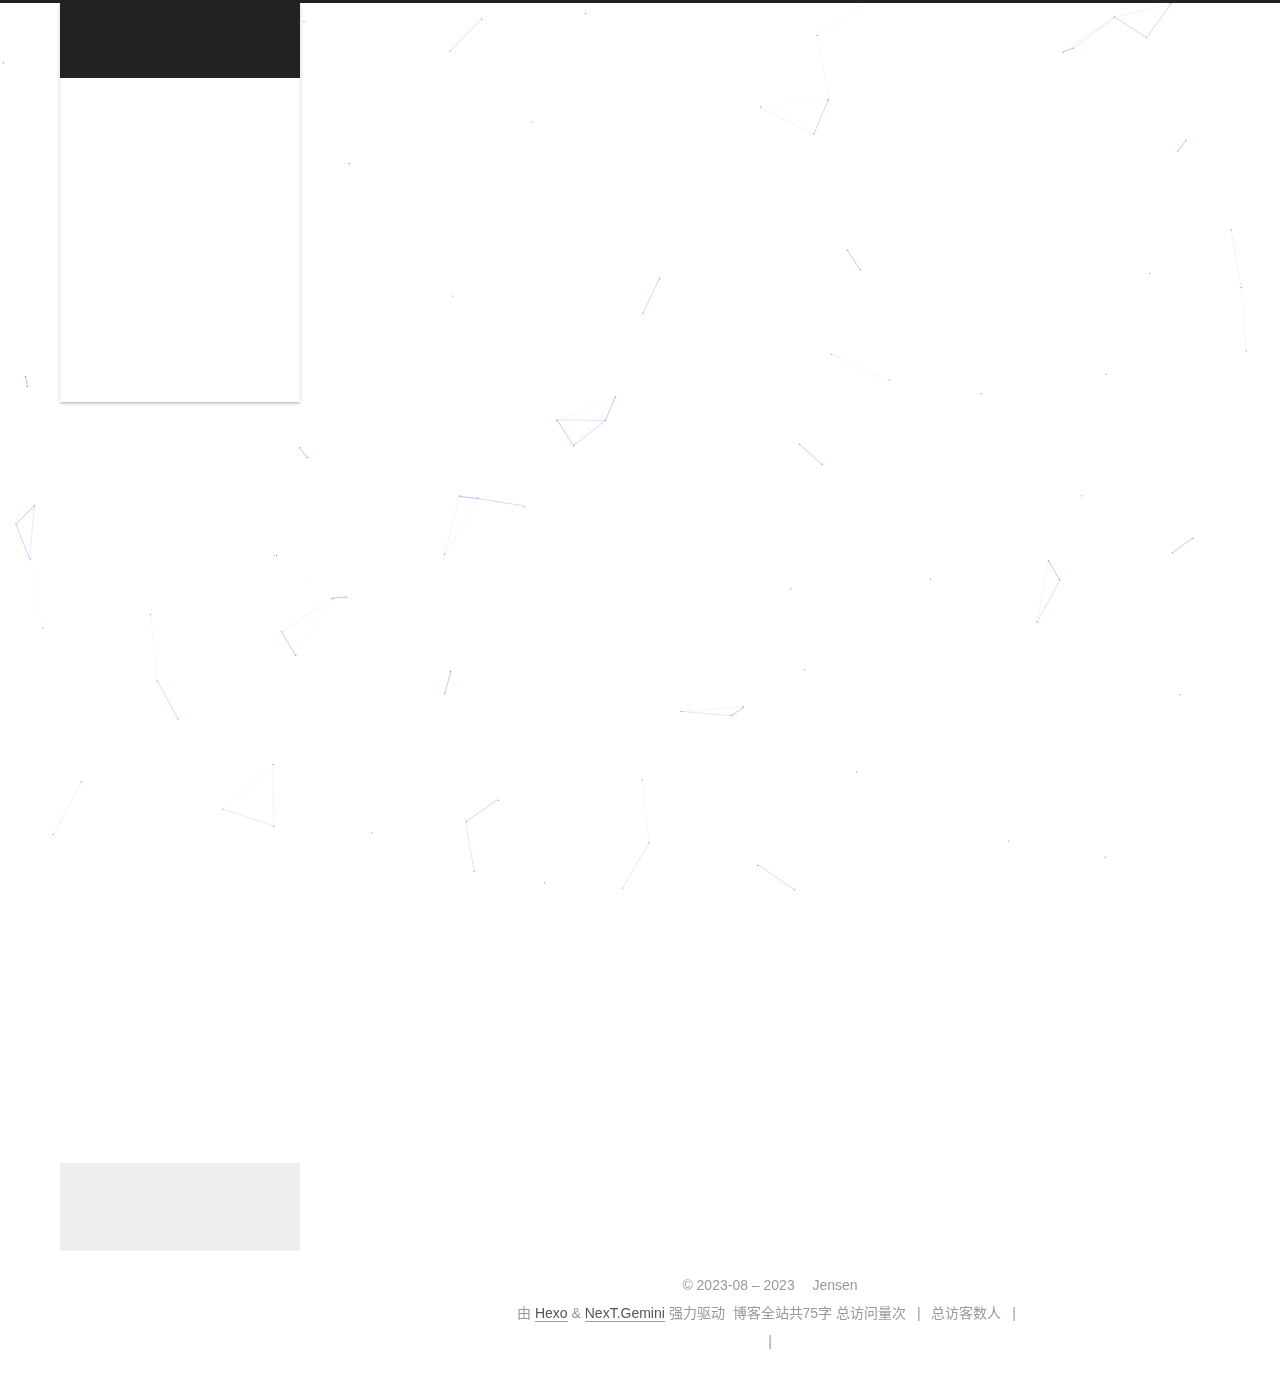
==== about/index.html @ 9475790e "Site updated: 2023-08-15 22:58:07" ====
<!DOCTYPE html>
<html lang="zh-CN">
<head>
  <meta charset="UTF-8">
<meta name="viewport" content="width=device-width, initial-scale=1, maximum-scale=2">
<meta name="theme-color" content="#222">
<meta name="generator" content="Hexo 6.3.0">
  <link rel="apple-touch-icon" sizes="180x180" href="/images/apple-touch-icon-next.png">
  <link rel="icon" type="image/png" sizes="32x32" href="/images/favicon-32x32-next.png">
  <link rel="icon" type="image/png" sizes="16x16" href="/images/favicon-16x16-next.png">
  <link rel="mask-icon" href="/images/logo.svg" color="#222">

<link rel="stylesheet" href="/css/main.css">


<link rel="stylesheet" href="/lib/font-awesome/css/all.min.css">
  <link rel="stylesheet" href="/lib/pace/pace-theme-minimal.min.css">
  <script src="/lib/pace/pace.min.js"></script>

<script id="hexo-configurations">
    var NexT = window.NexT || {};
    var CONFIG = {"hostname":"example.com","root":"/","scheme":"Gemini","version":"7.8.0","exturl":false,"sidebar":{"position":"left","display":"post","padding":18,"offset":12,"onmobile":false},"copycode":{"enable":false,"show_result":false,"style":null},"back2top":{"enable":true,"sidebar":false,"scrollpercent":false},"bookmark":{"enable":false,"color":"#222","save":"auto"},"fancybox":false,"mediumzoom":false,"lazyload":false,"pangu":false,"comments":{"style":"tabs","active":null,"storage":true,"lazyload":false,"nav":null},"algolia":{"hits":{"per_page":10},"labels":{"input_placeholder":"Search for Posts","hits_empty":"We didn't find any results for the search: ${query}","hits_stats":"${hits} results found in ${time} ms"}},"localsearch":{"enable":false,"trigger":"auto","top_n_per_article":1,"unescape":false,"preload":false},"motion":{"enable":true,"async":false,"transition":{"post_block":"fadeIn","post_header":"slideDownIn","post_body":"slideDownIn","coll_header":"slideLeftIn","sidebar":"slideUpIn"}}};
  </script>

  <meta name="description" content="Hello World">
<meta property="og:type" content="website">
<meta property="og:title" content="about">
<meta property="og:url" content="http://example.com/about/index.html">
<meta property="og:site_name" content="Jensen&#39;s Blog">
<meta property="og:description" content="Hello World">
<meta property="og:locale" content="zh_CN">
<meta property="article:published_time" content="2023-08-14T16:18:47.000Z">
<meta property="article:modified_time" content="2023-08-14T16:18:47.897Z">
<meta property="article:author" content="Jensen">
<meta name="twitter:card" content="summary">

<link rel="canonical" href="http://example.com/about/">


<script id="page-configurations">
  // https://hexo.io/docs/variables.html
  CONFIG.page = {
    sidebar: "",
    isHome : false,
    isPost : false,
    lang   : 'zh-CN'
  };
</script>

  <title>about | Jensen's Blog
</title>
  






  <noscript>
  <style>
  .use-motion .brand,
  .use-motion .menu-item,
  .sidebar-inner,
  .use-motion .post-block,
  .use-motion .pagination,
  .use-motion .comments,
  .use-motion .post-header,
  .use-motion .post-body,
  .use-motion .collection-header { opacity: initial; }

  .use-motion .site-title,
  .use-motion .site-subtitle {
    opacity: initial;
    top: initial;
  }

  .use-motion .logo-line-before i { left: initial; }
  .use-motion .logo-line-after i { right: initial; }
  </style>
</noscript>

</head>

<body itemscope itemtype="http://schema.org/WebPage">
  <div class="container use-motion">
    <div class="headband"></div>

    <header class="header" itemscope itemtype="http://schema.org/WPHeader">
      <div class="header-inner"><div class="site-brand-container">
  <div class="site-nav-toggle">
    <div class="toggle" aria-label="切换导航栏">
      <span class="toggle-line toggle-line-first"></span>
      <span class="toggle-line toggle-line-middle"></span>
      <span class="toggle-line toggle-line-last"></span>
    </div>
  </div>

  <div class="site-meta">

    <a href="/" class="brand" rel="start">
      <span class="logo-line-before"><i></i></span>
      <h1 class="site-title">Jensen's Blog</h1>
      <span class="logo-line-after"><i></i></span>
    </a>
  </div>

  <div class="site-nav-right">
    <div class="toggle popup-trigger">
    </div>
  </div>
</div>




<nav class="site-nav">
  <ul id="menu" class="main-menu menu">
        <li class="menu-item menu-item-home">

    <a href="/" rel="section"><i class="fa fa-home fa-fw"></i>首页</a>

  </li>
        <li class="menu-item menu-item-about">

    <a href="/about/" rel="section"><i class="fa fa-user fa-fw"></i>关于</a>

  </li>
        <li class="menu-item menu-item-tags">

    <a href="/tags/" rel="section"><i class="fa fa-tags fa-fw"></i>标签</a>

  </li>
        <li class="menu-item menu-item-categories">

    <a href="/categories/" rel="section"><i class="fa fa-th fa-fw"></i>分类</a>

  </li>
        <li class="menu-item menu-item-archives">

    <a href="/archives/" rel="section"><i class="fa fa-archive fa-fw"></i>归档</a>

  </li>
        <li class="menu-item menu-item-schedule">

    <a href="/schedule/" rel="section"><i class="fa fa-calendar fa-fw"></i>日程表</a>

  </li>
        <li class="menu-item menu-item-sitemap">

    <a href="/sitemap.xml" rel="section"><i class="fa fa-sitemap fa-fw"></i>站点地图</a>

  </li>
        <li class="menu-item menu-item-commonweal">

    <a href="/404/" rel="section"><i class="fa fa-heartbeat fa-fw"></i>公益 404</a>

  </li>
  </ul>
</nav>




</div>
    </header>

    
  <div class="back-to-top">
    <i class="fa fa-arrow-up"></i>
    <span>0%</span>
  </div>


    <main class="main">
      <div class="main-inner">
        <div class="content-wrap">
          
  
  

          <div class="content page posts-expand">
            

    
    
    
    <div class="post-block" lang="zh-CN">
      <header class="post-header">

<h1 class="post-title" itemprop="name headline">about
</h1>

<div class="post-meta">
  

</div>

</header>

      
      
      
      <div class="post-body">
          
      </div>
      
      
      
    </div>
    

    
    
    


          </div>
          

<script>
  window.addEventListener('tabs:register', () => {
    let { activeClass } = CONFIG.comments;
    if (CONFIG.comments.storage) {
      activeClass = localStorage.getItem('comments_active') || activeClass;
    }
    if (activeClass) {
      let activeTab = document.querySelector(`a[href="#comment-${activeClass}"]`);
      if (activeTab) {
        activeTab.click();
      }
    }
  });
  if (CONFIG.comments.storage) {
    window.addEventListener('tabs:click', event => {
      if (!event.target.matches('.tabs-comment .tab-content .tab-pane')) return;
      let commentClass = event.target.classList[1];
      localStorage.setItem('comments_active', commentClass);
    });
  }
</script>

        </div>
          
  
  <div class="toggle sidebar-toggle">
    <span class="toggle-line toggle-line-first"></span>
    <span class="toggle-line toggle-line-middle"></span>
    <span class="toggle-line toggle-line-last"></span>
  </div>

  <aside class="sidebar">
    <div class="sidebar-inner">

      <ul class="sidebar-nav motion-element">
        <li class="sidebar-nav-toc">
          文章目录
        </li>
        <li class="sidebar-nav-overview">
          站点概览
        </li>
      </ul>

      <!--noindex-->
      <div class="post-toc-wrap sidebar-panel">
      </div>
      <!--/noindex-->

      <div class="site-overview-wrap sidebar-panel">
        <div class="site-author motion-element" itemprop="author" itemscope itemtype="http://schema.org/Person">
    <img class="site-author-image" itemprop="image" alt="Jensen"
      src="/images/test.jpg">
  <p class="site-author-name" itemprop="name">Jensen</p>
  <div class="site-description" itemprop="description">Hello World</div>
</div>
<div class="site-state-wrap motion-element">
  <nav class="site-state">
      <div class="site-state-item site-state-posts">
          <a href="/archives/">
        
          <span class="site-state-item-count">1</span>
          <span class="site-state-item-name">日志</span>
        </a>
      </div>
  </nav>
</div>
  <div class="links-of-author motion-element">
      <span class="links-of-author-item">
        <a href="https://github.com/jensenicefrost" title="GitHub → https:&#x2F;&#x2F;github.com&#x2F;jensenicefrost" rel="noopener" target="_blank"><i class="fab fa-github fa-fw"></i>GitHub</a>
      </span>
      <span class="links-of-author-item">
        <a href="mailto:jensenu@outlook.com" title="E-Mail → mailto:jensenu@outlook.com" rel="noopener" target="_blank"><i class="fa fa-envelope fa-fw"></i>E-Mail</a>
      </span>
  </div>


  <div class="links-of-blogroll motion-element">
    <div class="links-of-blogroll-title"><i class="fa fa-link fa-fw"></i>
      bing
    </div>
    <ul class="links-of-blogroll-list">
        <li class="links-of-blogroll-item">
          <a href="/b" title="b">0</a>
        </li>
        <li class="links-of-blogroll-item">
          <a href="/i" title="i">1</a>
        </li>
        <li class="links-of-blogroll-item">
          <a href="/n" title="n">2</a>
        </li>
        <li class="links-of-blogroll-item">
          <a href="/g" title="g">3</a>
        </li>
        <li class="links-of-blogroll-item">
          <a href="/;" title=";">4</a>
        </li>
        <li class="links-of-blogroll-item">
          <a href="/%20" title=" ">5</a>
        </li>
        <li class="links-of-blogroll-item">
          <a href="/h" title="h">6</a>
        </li>
        <li class="links-of-blogroll-item">
          <a href="/t" title="t">7</a>
        </li>
        <li class="links-of-blogroll-item">
          <a href="/t" title="t">8</a>
        </li>
        <li class="links-of-blogroll-item">
          <a href="/p" title="p">9</a>
        </li>
        <li class="links-of-blogroll-item">
          <a href="/s" title="s">10</a>
        </li>
        <li class="links-of-blogroll-item">
          <a href="/:" title=":">11</a>
        </li>
        <li class="links-of-blogroll-item">
          <a href="/" title="&#x2F;">12</a>
        </li>
        <li class="links-of-blogroll-item">
          <a href="/" title="&#x2F;">13</a>
        </li>
        <li class="links-of-blogroll-item">
          <a href="/b" title="b">14</a>
        </li>
        <li class="links-of-blogroll-item">
          <a href="/i" title="i">15</a>
        </li>
        <li class="links-of-blogroll-item">
          <a href="/n" title="n">16</a>
        </li>
        <li class="links-of-blogroll-item">
          <a href="/g" title="g">17</a>
        </li>
        <li class="links-of-blogroll-item">
          <a href="/." title=".">18</a>
        </li>
        <li class="links-of-blogroll-item">
          <a href="/c" title="c">19</a>
        </li>
        <li class="links-of-blogroll-item">
          <a href="/o" title="o">20</a>
        </li>
        <li class="links-of-blogroll-item">
          <a href="/m" title="m">21</a>
        </li>
    </ul>
  </div>

      </div>

    </div>
  </aside>
  <div id="sidebar-dimmer"></div>


      </div>
    </main>

    <footer class="footer">
      <div class="footer-inner">
        

        

<div class="copyright">
  
  &copy; 2023-08 – 
  <span itemprop="copyrightYear">2023</span>
  <span class="with-love">
    <i class="fa fa-heart"></i>
  </span>
  <span class="author" itemprop="copyrightHolder">Jensen</span>
</div>
  <div class="powered-by">由 <a href="https://hexo.io/" class="theme-link" rel="noopener" target="_blank">Hexo</a> & <a href="https://theme-next.org/" class="theme-link" rel="noopener" target="_blank">NexT.Gemini</a> 强力驱动
  </div>
<div class="theme-info">
  <div class="powered-by"></div>
  <span class="post-count">博客全站共75字</span>
</div>


    <script async src="//dn-lbstatics.qbox.me/busuanzi/2.3/busuanzi.pure.mini.js"></script>

    <span id="busuanzi_container_site_pv">总访问量<span id="busuanzi_value_site_pv"></span>次</span>
    <span class="post-meta-divider">|</span>
    <span id="busuanzi_container_site_uv">总访客数<span id="busuanzi_value_site_uv"></span>人</span>
    <span class="post-meta-divider">|</span>
<!-- 不蒜子计数初始值纠正 -->
<script>
$(document).ready(function() {

    var int = setInterval(fixCount, 50);  // 50ms周期检测函数
    var countOffset = 20000;  // 初始化首次数据

    function fixCount() {            
       if (document.getElementById("busuanzi_container_site_pv").style.display != "none")
        {
            $("#busuanzi_value_site_pv").html(parseInt($("#busuanzi_value_site_pv").html()) + countOffset); 
            clearInterval(int);
        }                  
        if ($("#busuanzi_container_site_pv").css("display") != "none")
        {
            $("#busuanzi_value_site_uv").html(parseInt($("#busuanzi_value_site_uv").html()) + countOffset); // 加上初始数据 
            clearInterval(int); // 停止检测
        }  
    }
       	
});
</script> 

        
<div class="busuanzi-count">
  <script async src="https://busuanzi.ibruce.info/busuanzi/2.3/busuanzi.pure.mini.js"></script>
    <span class="post-meta-item" id="busuanzi_container_site_uv" style="display: none;">
      <span class="post-meta-item-icon">
        <i class="fa fa-user"></i>
      </span>
      <span class="site-uv" title="总访客量">
        <span id="busuanzi_value_site_uv"></span>
      </span>
    </span>
    <span class="post-meta-divider">|</span>
    <span class="post-meta-item" id="busuanzi_container_site_pv" style="display: none;">
      <span class="post-meta-item-icon">
        <i class="fa fa-eye"></i>
      </span>
      <span class="site-pv" title="总访问量">
        <span id="busuanzi_value_site_pv"></span>
      </span>
    </span>
</div>








      </div>
    </footer>
  </div>

  
  
  <script color='0,0,255' opacity='0.5' zIndex='-1' count='99' src="/lib/canvas-nest/canvas-nest.min.js"></script>
  <script src="/lib/anime.min.js"></script>
  <script src="/lib/velocity/velocity.min.js"></script>
  <script src="/lib/velocity/velocity.ui.min.js"></script>

<script src="/js/utils.js"></script>

<script src="/js/motion.js"></script>


<script src="/js/schemes/pisces.js"></script>


<script src="/js/next-boot.js"></script>




  















  

  

</body>
</html>
---- css/main.css ----
:root {
  --body-bg-color: #eee;
  --content-bg-color: #fff;
  --card-bg-color: #f5f5f5;
  --text-color: #555;
  --blockquote-color: #666;
  --link-color: #555;
  --link-hover-color: #222;
  --brand-color: #fff;
  --brand-hover-color: #fff;
  --table-row-odd-bg-color: #f9f9f9;
  --table-row-hover-bg-color: #f5f5f5;
  --menu-item-bg-color: #f5f5f5;
  --btn-default-bg: #fff;
  --btn-default-color: #555;
  --btn-default-border-color: #555;
  --btn-default-hover-bg: #222;
  --btn-default-hover-color: #fff;
  --btn-default-hover-border-color: #222;
}
html {
  line-height: 1.15; /* 1 */
  -webkit-text-size-adjust: 100%; /* 2 */
}
body {
  margin: 0;
}
main {
  display: block;
}
h1 {
  font-size: 2em;
  margin: 0.67em 0;
}
hr {
  box-sizing: content-box; /* 1 */
  height: 0; /* 1 */
  overflow: visible; /* 2 */
}
pre {
  font-family: monospace, monospace; /* 1 */
  font-size: 1em; /* 2 */
}
a {
  background: transparent;
}
abbr[title] {
  border-bottom: none; /* 1 */
  text-decoration: underline; /* 2 */
  text-decoration: underline dotted; /* 2 */
}
b,
strong {
  font-weight: bolder;
}
code,
kbd,
samp {
  font-family: monospace, monospace; /* 1 */
  font-size: 1em; /* 2 */
}
small {
  font-size: 80%;
}
sub,
sup {
  font-size: 75%;
  line-height: 0;
  position: relative;
  vertical-align: baseline;
}
sub {
  bottom: -0.25em;
}
sup {
  top: -0.5em;
}
img {
  border-style: none;
}
button,
input,
optgroup,
select,
textarea {
  font-family: inherit; /* 1 */
  font-size: 100%; /* 1 */
  line-height: 1.15; /* 1 */
  margin: 0; /* 2 */
}
button,
input {
/* 1 */
  overflow: visible;
}
button,
select {
/* 1 */
  text-transform: none;
}
button,
[type='button'],
[type='reset'],
[type='submit'] {
  -webkit-appearance: button;
}
button::-moz-focus-inner,
[type='button']::-moz-focus-inner,
[type='reset']::-moz-focus-inner,
[type='submit']::-moz-focus-inner {
  border-style: none;
  padding: 0;
}
button:-moz-focusring,
[type='button']:-moz-focusring,
[type='reset']:-moz-focusring,
[type='submit']:-moz-focusring {
  outline: 1px dotted ButtonText;
}
fieldset {
  padding: 0.35em 0.75em 0.625em;
}
legend {
  box-sizing: border-box; /* 1 */
  color: inherit; /* 2 */
  display: table; /* 1 */
  max-width: 100%; /* 1 */
  padding: 0; /* 3 */
  white-space: normal; /* 1 */
}
progress {
  vertical-align: baseline;
}
textarea {
  overflow: auto;
}
[type='checkbox'],
[type='radio'] {
  box-sizing: border-box; /* 1 */
  padding: 0; /* 2 */
}
[type='number']::-webkit-inner-spin-button,
[type='number']::-webkit-outer-spin-button {
  height: auto;
}
[type='search'] {
  outline-offset: -2px; /* 2 */
  -webkit-appearance: textfield; /* 1 */
}
[type='search']::-webkit-search-decoration {
  -webkit-appearance: none;
}
::-webkit-file-upload-button {
  font: inherit; /* 2 */
  -webkit-appearance: button; /* 1 */
}
details {
  display: block;
}
summary {
  display: list-item;
}
template {
  display: none;
}
[hidden] {
  display: none;
}
::selection {
  background: #262a30;
  color: #eee;
}
html,
body {
  height: 100%;
}
body {
  background: var(--body-bg-color);
  color: var(--text-color);
  font-family: 'Lato', "PingFang SC", "Microsoft YaHei", sans-serif;
  font-size: 1em;
  line-height: 2;
}
@media (max-width: 991px) {
  body {
    padding-left: 0 !important;
    padding-right: 0 !important;
  }
}
h1,
h2,
h3,
h4,
h5,
h6 {
  font-family: 'Lato', "PingFang SC", "Microsoft YaHei", sans-serif;
  font-weight: bold;
  line-height: 1.5;
  margin: 20px 0 15px;
}
h1 {
  font-size: 1.5em;
}
h2 {
  font-size: 1.375em;
}
h3 {
  font-size: 1.25em;
}
h4 {
  font-size: 1.125em;
}
h5 {
  font-size: 1em;
}
h6 {
  font-size: 0.875em;
}
p {
  margin: 0 0 20px 0;
}
a,
span.exturl {
  border-bottom: 1px solid #999;
  color: var(--link-color);
  outline: 0;
  text-decoration: none;
  overflow-wrap: break-word;
  word-wrap: break-word;
  cursor: pointer;
}
a:hover,
span.exturl:hover {
  border-bottom-color: var(--link-hover-color);
  color: var(--link-hover-color);
}
iframe,
img,
video {
  display: block;
  margin-left: auto;
  margin-right: auto;
  max-width: 100%;
}
hr {
  background-image: repeating-linear-gradient(-45deg, #ddd, #ddd 4px, transparent 4px, transparent 8px);
  border: 0;
  height: 3px;
  margin: 40px 0;
}
blockquote {
  border-left: 4px solid #ddd;
  color: var(--blockquote-color);
  margin: 0;
  padding: 0 15px;
}
blockquote cite::before {
  content: '-';
  padding: 0 5px;
}
dt {
  font-weight: bold;
}
dd {
  margin: 0;
  padding: 0;
}
kbd {
  background-color: #f5f5f5;
  background-image: linear-gradient(#eee, #fff, #eee);
  border: 1px solid #ccc;
  border-radius: 0.2em;
  box-shadow: 0.1em 0.1em 0.2em rgba(0,0,0,0.1);
  color: #555;
  font-family: inherit;
  padding: 0.1em 0.3em;
  white-space: nowrap;
}
.table-container {
  overflow: auto;
}
table {
  border-collapse: collapse;
  border-spacing: 0;
  font-size: 0.875em;
  margin: 0 0 20px 0;
  width: 100%;
}
tbody tr:nth-of-type(odd) {
  background: var(--table-row-odd-bg-color);
}
tbody tr:hover {
  background: var(--table-row-hover-bg-color);
}
caption,
th,
td {
  font-weight: normal;
  padding: 8px;
  vertical-align: middle;
}
th,
td {
  border: 1px solid #ddd;
  border-bottom: 3px solid #ddd;
}
th {
  font-weight: 700;
  padding-bottom: 10px;
}
td {
  border-bottom-width: 1px;
}
.btn {
  background: var(--btn-default-bg);
  border: 2px solid var(--btn-default-border-color);
  border-radius: 2px;
  color: var(--btn-default-color);
  display: inline-block;
  font-size: 0.875em;
  line-height: 2;
  padding: 0 20px;
  text-decoration: none;
  transition-property: background-color;
  transition-delay: 0s;
  transition-duration: 0.2s;
  transition-timing-function: ease-in-out;
}
.btn:hover {
  background: var(--btn-default-hover-bg);
  border-color: var(--btn-default-hover-border-color);
  color: var(--btn-default-hover-color);
}
.btn + .btn {
  margin: 0 0 8px 8px;
}
.btn .fa-fw {
  text-align: left;
  width: 1.285714285714286em;
}
.toggle {
  line-height: 0;
}
.toggle .toggle-line {
  background: #fff;
  display: inline-block;
  height: 2px;
  left: 0;
  position: relative;
  top: 0;
  transition: all 0.4s;
  vertical-align: top;
  width: 100%;
}
.toggle .toggle-line:not(:first-child) {
  margin-top: 3px;
}
.toggle.toggle-arrow .toggle-line-first {
  left: 50%;
  top: 2px;
  transform: rotate(45deg);
  width: 50%;
}
.toggle.toggle-arrow .toggle-line-middle {
  left: 2px;
  width: 90%;
}
.toggle.toggle-arrow .toggle-line-last {
  left: 50%;
  top: -2px;
  transform: rotate(-45deg);
  width: 50%;
}
.toggle.toggle-close .toggle-line-first {
  transform: rotate(-45deg);
  top: 5px;
}
.toggle.toggle-close .toggle-line-middle {
  opacity: 0;
}
.toggle.toggle-close .toggle-line-last {
  transform: rotate(45deg);
  top: -5px;
}
.highlight,
pre {
  background: #f7f7f7;
  color: #4d4d4c;
  line-height: 1.6;
  margin: 0 auto 20px;
}
pre,
code {
  font-family: consolas, Menlo, monospace, "PingFang SC", "Microsoft YaHei";
}
code {
  background: #eee;
  border-radius: 3px;
  color: #555;
  padding: 2px 4px;
  overflow-wrap: break-word;
  word-wrap: break-word;
}
.highlight *::selection {
  background: #d6d6d6;
}
.highlight pre {
  border: 0;
  margin: 0;
  padding: 10px 0;
}
.highlight table {
  border: 0;
  margin: 0;
  width: auto;
}
.highlight td {
  border: 0;
  padding: 0;
}
.highlight figcaption {
  background: #eff2f3;
  color: #4d4d4c;
  display: flex;
  font-size: 0.875em;
  justify-content: space-between;
  line-height: 1.2;
  padding: 0.5em;
}
.highlight figcaption a {
  color: #4d4d4c;
}
.highlight figcaption a:hover {
  border-bottom-color: #4d4d4c;
}
.highlight .gutter {
  -moz-user-select: none;
  -ms-user-select: none;
  -webkit-user-select: none;
  user-select: none;
}
.highlight .gutter pre {
  background: #eff2f3;
  color: #869194;
  padding-left: 10px;
  padding-right: 10px;
  text-align: right;
}
.highlight .code pre {
  background: #f7f7f7;
  padding-left: 10px;
  width: 100%;
}
.gist table {
  width: auto;
}
.gist table td {
  border: 0;
}
pre {
  overflow: auto;
  padding: 10px;
}
pre code {
  background: none;
  color: #4d4d4c;
  font-size: 0.875em;
  padding: 0;
  text-shadow: none;
}
pre .deletion {
  background: #fdd;
}
pre .addition {
  background: #dfd;
}
pre .meta {
  color: #eab700;
  -moz-user-select: none;
  -ms-user-select: none;
  -webkit-user-select: none;
  user-select: none;
}
pre .comment {
  color: #8e908c;
}
pre .variable,
pre .attribute,
pre .tag,
pre .name,
pre .regexp,
pre .ruby .constant,
pre .xml .tag .title,
pre .xml .pi,
pre .xml .doctype,
pre .html .doctype,
pre .css .id,
pre .css .class,
pre .css .pseudo {
  color: #c82829;
}
pre .number,
pre .preprocessor,
pre .built_in,
pre .builtin-name,
pre .literal,
pre .params,
pre .constant,
pre .command {
  color: #f5871f;
}
pre .ruby .class .title,
pre .css .rules .attribute,
pre .string,
pre .symbol,
pre .value,
pre .inheritance,
pre .header,
pre .ruby .symbol,
pre .xml .cdata,
pre .special,
pre .formula {
  color: #718c00;
}
pre .title,
pre .css .hexcolor {
  color: #3e999f;
}
pre .function,
pre .python .decorator,
pre .python .title,
pre .ruby .function .title,
pre .ruby .title .keyword,
pre .perl .sub,
pre .javascript .title,
pre .coffeescript .title {
  color: #4271ae;
}
pre .keyword,
pre .javascript .function {
  color: #8959a8;
}
.blockquote-center {
  border-left: none;
  margin: 40px 0;
  padding: 0;
  position: relative;
  text-align: center;
}
.blockquote-center .fa {
  display: block;
  opacity: 0.6;
  position: absolute;
  width: 100%;
}
.blockquote-center .fa-quote-left {
  border-top: 1px solid #ccc;
  text-align: left;
  top: -20px;
}
.blockquote-center .fa-quote-right {
  border-bottom: 1px solid #ccc;
  text-align: right;
  bottom: -20px;
}
.blockquote-center p,
.blockquote-center div {
  text-align: center;
}
.post-body .group-picture img {
  margin: 0 auto;
  padding: 0 3px;
}
.group-picture-row {
  margin-bottom: 6px;
  overflow: hidden;
}
.group-picture-column {
  float: left;
  margin-bottom: 10px;
}
.post-body .label {
  color: #555;
  display: inline;
  padding: 0 2px;
}
.post-body .label.default {
  background: #f0f0f0;
}
.post-body .label.primary {
  background: #efe6f7;
}
.post-body .label.info {
  background: #e5f2f8;
}
.post-body .label.success {
  background: #e7f4e9;
}
.post-body .label.warning {
  background: #fcf6e1;
}
.post-body .label.danger {
  background: #fae8eb;
}
.post-body .tabs {
  margin-bottom: 20px;
}
.post-body .tabs,
.tabs-comment {
  display: block;
  padding-top: 10px;
  position: relative;
}
.post-body .tabs ul.nav-tabs,
.tabs-comment ul.nav-tabs {
  display: flex;
  flex-wrap: wrap;
  margin: 0;
  margin-bottom: -1px;
  padding: 0;
}
@media (max-width: 413px) {
  .post-body .tabs ul.nav-tabs,
  .tabs-comment ul.nav-tabs {
    display: block;
    margin-bottom: 5px;
  }
}
.post-body .tabs ul.nav-tabs li.tab,
.tabs-comment ul.nav-tabs li.tab {
  border-bottom: 1px solid #ddd;
  border-left: 1px solid transparent;
  border-right: 1px solid transparent;
  border-top: 3px solid transparent;
  flex-grow: 1;
  list-style-type: none;
  border-radius: 0 0 0 0;
}
@media (max-width: 413px) {
  .post-body .tabs ul.nav-tabs li.tab,
  .tabs-comment ul.nav-tabs li.tab {
    border-bottom: 1px solid transparent;
    border-left: 3px solid transparent;
    border-right: 1px solid transparent;
    border-top: 1px solid transparent;
  }
}
@media (max-width: 413px) {
  .post-body .tabs ul.nav-tabs li.tab,
  .tabs-comment ul.nav-tabs li.tab {
    border-radius: 0;
  }
}
.post-body .tabs ul.nav-tabs li.tab a,
.tabs-comment ul.nav-tabs li.tab a {
  border-bottom: initial;
  display: block;
  line-height: 1.8;
  outline: 0;
  padding: 0.25em 0.75em;
  text-align: center;
  transition-delay: 0s;
  transition-duration: 0.2s;
  transition-timing-function: ease-out;
}
.post-body .tabs ul.nav-tabs li.tab a i,
.tabs-comment ul.nav-tabs li.tab a i {
  width: 1.285714285714286em;
}
.post-body .tabs ul.nav-tabs li.tab.active,
.tabs-comment ul.nav-tabs li.tab.active {
  border-bottom: 1px solid transparent;
  border-left: 1px solid #ddd;
  border-right: 1px solid #ddd;
  border-top: 3px solid #fc6423;
}
@media (max-width: 413px) {
  .post-body .tabs ul.nav-tabs li.tab.active,
  .tabs-comment ul.nav-tabs li.tab.active {
    border-bottom: 1px solid #ddd;
    border-left: 3px solid #fc6423;
    border-right: 1px solid #ddd;
    border-top: 1px solid #ddd;
  }
}
.post-body .tabs ul.nav-tabs li.tab.active a,
.tabs-comment ul.nav-tabs li.tab.active a {
  color: var(--link-color);
  cursor: default;
}
.post-body .tabs .tab-content .tab-pane,
.tabs-comment .tab-content .tab-pane {
  border: 1px solid #ddd;
  border-top: 0;
  padding: 20px 20px 0 20px;
  border-radius: 0;
}
.post-body .tabs .tab-content .tab-pane:not(.active),
.tabs-comment .tab-content .tab-pane:not(.active) {
  display: none;
}
.post-body .tabs .tab-content .tab-pane.active,
.tabs-comment .tab-content .tab-pane.active {
  display: block;
}
.post-body .tabs .tab-content .tab-pane.active:nth-of-type(1),
.tabs-comment .tab-content .tab-pane.active:nth-of-type(1) {
  border-radius: 0 0 0 0;
}
@media (max-width: 413px) {
  .post-body .tabs .tab-content .tab-pane.active:nth-of-type(1),
  .tabs-comment .tab-content .tab-pane.active:nth-of-type(1) {
    border-radius: 0;
  }
}
.post-body .note {
  border-radius: 3px;
  margin-bottom: 20px;
  padding: 1em;
  position: relative;
  border: 1px solid #eee;
  border-left-width: 5px;
}
.post-body .note h2,
.post-body .note h3,
.post-body .note h4,
.post-body .note h5,
.post-body .note h6 {
  margin-top: 0;
  border-bottom: initial;
  margin-bottom: 0;
  padding-top: 0;
}
.post-body .note p:first-child,
.post-body .note ul:first-child,
.post-body .note ol:first-child,
.post-body .note table:first-child,
.post-body .note pre:first-child,
.post-body .note blockquote:first-child,
.post-body .note img:first-child {
  margin-top: 0;
}
.post-body .note p:last-child,
.post-body .note ul:last-child,
.post-body .note ol:last-child,
.post-body .note table:last-child,
.post-body .note pre:last-child,
.post-body .note blockquote:last-child,
.post-body .note img:last-child {
  margin-bottom: 0;
}
.post-body .note.default {
  border-left-color: #777;
}
.post-body .note.default h2,
.post-body .note.default h3,
.post-body .note.default h4,
.post-body .note.default h5,
.post-body .note.default h6 {
  color: #777;
}
.post-body .note.primary {
  border-left-color: #6f42c1;
}
.post-body .note.primary h2,
.post-body .note.primary h3,
.post-body .note.primary h4,
.post-body .note.primary h5,
.post-body .note.primary h6 {
  color: #6f42c1;
}
.post-body .note.info {
  border-left-color: #428bca;
}
.post-body .note.info h2,
.post-body .note.info h3,
.post-body .note.info h4,
.post-body .note.info h5,
.post-body .note.info h6 {
  color: #428bca;
}
.post-body .note.success {
  border-left-color: #5cb85c;
}
.post-body .note.success h2,
.post-body .note.success h3,
.post-body .note.success h4,
.post-body .note.success h5,
.post-body .note.success h6 {
  color: #5cb85c;
}
.post-body .note.warning {
  border-left-color: #f0ad4e;
}
.post-body .note.warning h2,
.post-body .note.warning h3,
.post-body .note.warning h4,
.post-body .note.warning h5,
.post-body .note.warning h6 {
  color: #f0ad4e;
}
.post-body .note.danger {
  border-left-color: #d9534f;
}
.post-body .note.danger h2,
.post-body .note.danger h3,
.post-body .note.danger h4,
.post-body .note.danger h5,
.post-body .note.danger h6 {
  color: #d9534f;
}
.pagination .prev,
.pagination .next,
.pagination .page-number,
.pagination .space {
  display: inline-block;
  margin: 0 10px;
  padding: 0 11px;
  position: relative;
  top: -1px;
}
@media (max-width: 767px) {
  .pagination .prev,
  .pagination .next,
  .pagination .page-number,
  .pagination .space {
    margin: 0 5px;
  }
}
.pagination {
  border-top: 1px solid #eee;
  margin: 120px 0 0;
  text-align: center;
}
.pagination .prev,
.pagination .next,
.pagination .page-number {
  border-bottom: 0;
  border-top: 1px solid #eee;
  transition-property: border-color;
  transition-delay: 0s;
  transition-duration: 0.2s;
  transition-timing-function: ease-in-out;
}
.pagination .prev:hover,
.pagination .next:hover,
.pagination .page-number:hover {
  border-top-color: #222;
}
.pagination .space {
  margin: 0;
  padding: 0;
}
.pagination .prev {
  margin-left: 0;
}
.pagination .next {
  margin-right: 0;
}
.pagination .page-number.current {
  background: #ccc;
  border-top-color: #ccc;
  color: #fff;
}
@media (max-width: 767px) {
  .pagination {
    border-top: none;
  }
  .pagination .prev,
  .pagination .next,
  .pagination .page-number {
    border-bottom: 1px solid #eee;
    border-top: 0;
    margin-bottom: 10px;
    padding: 0 10px;
  }
  .pagination .prev:hover,
  .pagination .next:hover,
  .pagination .page-number:hover {
    border-bottom-color: #222;
  }
}
.comments {
  margin-top: 60px;
  overflow: hidden;
}
.comment-button-group {
  display: flex;
  flex-wrap: wrap-reverse;
  justify-content: center;
  margin: 1em 0;
}
.comment-button-group .comment-button {
  margin: 0.1em 0.2em;
}
.comment-button-group .comment-button.active {
  background: var(--btn-default-hover-bg);
  border-color: var(--btn-default-hover-border-color);
  color: var(--btn-default-hover-color);
}
.comment-position {
  display: none;
}
.comment-position.active {
  display: block;
}
.tabs-comment {
  background: var(--content-bg-color);
  margin-top: 4em;
  padding-top: 0;
}
.tabs-comment .comments {
  border: 0;
  box-shadow: none;
  margin-top: 0;
  padding-top: 0;
}
.container {
  min-height: 100%;
  position: relative;
}
.main-inner {
  margin: 0 auto;
  width: calc(100% - 20px);
}
@media (min-width: 1200px) {
  .main-inner {
    width: 1160px;
  }
}
@media (min-width: 1600px) {
  .main-inner {
    width: 73%;
  }
}
@media (max-width: 767px) {
  .content-wrap {
    padding: 0 20px;
  }
}
.header {
  background: transparent;
}
.header-inner {
  margin: 0 auto;
  width: calc(100% - 20px);
}
@media (min-width: 1200px) {
  .header-inner {
    width: 1160px;
  }
}
@media (min-width: 1600px) {
  .header-inner {
    width: 73%;
  }
}
.site-brand-container {
  display: flex;
  flex-shrink: 0;
  padding: 0 10px;
}
.headband {
  background: #222;
  height: 3px;
}
.site-meta {
  flex-grow: 1;
  text-align: center;
}
@media (max-width: 767px) {
  .site-meta {
    text-align: center;
  }
}
.brand {
  border-bottom: none;
  color: var(--brand-color);
  display: inline-block;
  line-height: 1.375em;
  padding: 0 40px;
  position: relative;
}
.brand:hover {
  color: var(--brand-hover-color);
}
.site-title {
  font-family: 'Lato', "PingFang SC", "Microsoft YaHei", sans-serif;
  font-size: 1.375em;
  font-weight: normal;
  margin: 0;
}
.site-subtitle {
  color: #ddd;
  font-size: 0.8125em;
  margin: 10px 0;
}
.use-motion .brand {
  opacity: 0;
}
.use-motion .site-title,
.use-motion .site-subtitle,
.use-motion .custom-logo-image {
  opacity: 0;
  position: relative;
  top: -10px;
}
.site-nav-toggle,
.site-nav-right {
  display: none;
}
@media (max-width: 767px) {
  .site-nav-toggle,
  .site-nav-right {
    display: flex;
    flex-direction: column;
    justify-content: center;
  }
}
.site-nav-toggle .toggle,
.site-nav-right .toggle {
  color: var(--text-color);
  padding: 10px;
  width: 22px;
}
.site-nav-toggle .toggle .toggle-line,
.site-nav-right .toggle .toggle-line {
  background: var(--text-color);
  border-radius: 1px;
}
.site-nav {
  display: block;
}
@media (max-width: 767px) {
  .site-nav {
    clear: both;
    display: none;
  }
}
.site-nav.site-nav-on {
  display: block;
}
.menu {
  margin-top: 20px;
  padding-left: 0;
  text-align: center;
}
.menu-item {
  display: inline-block;
  list-style: none;
  margin: 0 10px;
}
@media (max-width: 767px) {
  .menu-item {
    display: block;
    margin-top: 10px;
  }
  .menu-item.menu-item-search {
    display: none;
  }
}
.menu-item a,
.menu-item span.exturl {
  border-bottom: 0;
  display: block;
  font-size: 0.8125em;
  transition-property: border-color;
  transition-delay: 0s;
  transition-duration: 0.2s;
  transition-timing-function: ease-in-out;
}
@media (hover: none) {
  .menu-item a:hover,
  .menu-item span.exturl:hover {
    border-bottom-color: transparent !important;
  }
}
.menu-item .fa,
.menu-item .fab,
.menu-item .far,
.menu-item .fas {
  margin-right: 8px;
}
.menu-item .badge {
  display: inline-block;
  font-weight: bold;
  line-height: 1;
  margin-left: 0.35em;
  margin-top: 0.35em;
  text-align: center;
  white-space: nowrap;
}
@media (max-width: 767px) {
  .menu-item .badge {
    float: right;
    margin-left: 0;
  }
}
.menu-item-active a,
.menu .menu-item a:hover,
.menu .menu-item span.exturl:hover {
  background: var(--menu-item-bg-color);
}
.use-motion .menu-item {
  opacity: 0;
}
.sidebar {
  background: #222;
  bottom: 0;
  box-shadow: inset 0 2px 6px #000;
  position: fixed;
  top: 0;
}
@media (max-width: 991px) {
  .sidebar {
    display: none;
  }
}
.sidebar-inner {
  color: #999;
  padding: 18px 10px;
  text-align: center;
}
.cc-license {
  margin-top: 10px;
  text-align: center;
}
.cc-license .cc-opacity {
  border-bottom: none;
  opacity: 0.7;
}
.cc-license .cc-opacity:hover {
  opacity: 0.9;
}
.cc-license img {
  display: inline-block;
}
.site-author-image {
  border: 1px solid #eee;
  display: block;
  margin: 0 auto;
  max-width: 120px;
  padding: 2px;
  border-radius: 50%;
}
.site-author-name {
  color: var(--text-color);
  font-weight: 600;
  margin: 0;
  text-align: center;
}
.site-description {
  color: #999;
  font-size: 0.8125em;
  margin-top: 0;
  text-align: center;
}
.links-of-author {
  margin-top: 15px;
}
.links-of-author a,
.links-of-author span.exturl {
  border-bottom-color: #555;
  display: inline-block;
  font-size: 0.8125em;
  margin-bottom: 10px;
  margin-right: 10px;
  vertical-align: middle;
}
.links-of-author a::before,
.links-of-author span.exturl::before {
  background: #73ffa3;
  border-radius: 50%;
  content: ' ';
  display: inline-block;
  height: 4px;
  margin-right: 3px;
  vertical-align: middle;
  width: 4px;
}
.sidebar-button {
  margin-top: 15px;
}
.sidebar-button a {
  border: 1px solid #fc6423;
  border-radius: 4px;
  color: #fc6423;
  display: inline-block;
  padding: 0 15px;
}
.sidebar-button a .fa,
.sidebar-button a .fab,
.sidebar-button a .far,
.sidebar-button a .fas {
  margin-right: 5px;
}
.sidebar-button a:hover {
  background: #fc6423;
  border: 1px solid #fc6423;
  color: #fff;
}
.sidebar-button a:hover .fa,
.sidebar-button a:hover .fab,
.sidebar-button a:hover .far,
.sidebar-button a:hover .fas {
  color: #fff;
}
.links-of-blogroll {
  font-size: 0.8125em;
  margin-top: 10px;
}
.links-of-blogroll-title {
  font-size: 0.875em;
  font-weight: 600;
  margin-top: 0;
}
.links-of-blogroll-list {
  list-style: none;
  margin: 0;
  padding: 0;
}
#sidebar-dimmer {
  display: none;
}
@media (max-width: 767px) {
  #sidebar-dimmer {
    background: #000;
    display: block;
    height: 100%;
    left: 100%;
    opacity: 0;
    position: fixed;
    top: 0;
    width: 100%;
    z-index: 1100;
  }
  .sidebar-active + #sidebar-dimmer {
    opacity: 0.7;
    transform: translateX(-100%);
    transition: opacity 0.5s;
  }
}
.sidebar-nav {
  margin: 0;
  padding-bottom: 20px;
  padding-left: 0;
}
.sidebar-nav li {
  border-bottom: 1px solid transparent;
  color: var(--text-color);
  cursor: pointer;
  display: inline-block;
  font-size: 0.875em;
}
.sidebar-nav li.sidebar-nav-overview {
  margin-left: 10px;
}
.sidebar-nav li:hover {
  color: #fc6423;
}
.sidebar-nav .sidebar-nav-active {
  border-bottom-color: #fc6423;
  color: #fc6423;
}
.sidebar-nav .sidebar-nav-active:hover {
  color: #fc6423;
}
.sidebar-panel {
  display: none;
  overflow-x: hidden;
  overflow-y: auto;
}
.sidebar-panel-active {
  display: block;
}
.sidebar-toggle {
  background: #222;
  bottom: 45px;
  cursor: pointer;
  height: 14px;
  left: 30px;
  padding: 5px;
  position: fixed;
  width: 14px;
  z-index: 1300;
}
@media (max-width: 991px) {
  .sidebar-toggle {
    left: 20px;
    opacity: 0.8;
    display: none;
  }
}
.sidebar-toggle:hover .toggle-line {
  background: #fc6423;
}
.post-toc {
  font-size: 0.875em;
}
.post-toc ol {
  list-style: none;
  margin: 0;
  padding: 0 2px 5px 10px;
  text-align: left;
}
.post-toc ol > ol {
  padding-left: 0;
}
.post-toc ol a {
  transition-property: all;
  transition-delay: 0s;
  transition-duration: 0.2s;
  transition-timing-function: ease-in-out;
}
.post-toc .nav-item {
  line-height: 1.8;
  overflow: hidden;
  text-overflow: ellipsis;
  white-space: nowrap;
}
.post-toc .nav .nav-child {
  display: none;
}
.post-toc .nav .active > .nav-child {
  display: block;
}
.post-toc .nav .active-current > .nav-child {
  display: block;
}
.post-toc .nav .active-current > .nav-child > .nav-item {
  display: block;
}
.post-toc .nav .active > a {
  border-bottom-color: #fc6423;
  color: #fc6423;
}
.post-toc .nav .active-current > a {
  color: #fc6423;
}
.post-toc .nav .active-current > a:hover {
  color: #fc6423;
}
.site-state {
  display: flex;
  justify-content: center;
  line-height: 1.4;
  margin-top: 10px;
  overflow: hidden;
  text-align: center;
  white-space: nowrap;
}
.site-state-item {
  padding: 0 15px;
}
.site-state-item:not(:first-child) {
  border-left: 1px solid #eee;
}
.site-state-item a {
  border-bottom: none;
}
.site-state-item-count {
  display: block;
  font-size: 1em;
  font-weight: 600;
  text-align: center;
}
.site-state-item-name {
  color: #999;
  font-size: 0.8125em;
}
.footer {
  color: #999;
  font-size: 0.875em;
  padding: 20px 0;
}
.footer.footer-fixed {
  bottom: 0;
  left: 0;
  position: absolute;
  right: 0;
}
.footer-inner {
  box-sizing: border-box;
  margin: 0 auto;
  text-align: center;
  width: calc(100% - 20px);
}
@media (min-width: 1200px) {
  .footer-inner {
    width: 1160px;
  }
}
@media (min-width: 1600px) {
  .footer-inner {
    width: 73%;
  }
}
.languages {
  display: inline-block;
  font-size: 1.125em;
  position: relative;
}
.languages .lang-select-label span {
  margin: 0 0.5em;
}
.languages .lang-select {
  height: 100%;
  left: 0;
  opacity: 0;
  position: absolute;
  top: 0;
  width: 100%;
}
.with-love {
  color: #ff0000;
  display: inline-block;
  margin: 0 5px;
}
.powered-by,
.theme-info {
  display: inline-block;
}
@-moz-keyframes iconAnimate {
  0%, 100% {
    transform: scale(1);
  }
  10%, 30% {
    transform: scale(0.9);
  }
  20%, 40%, 60%, 80% {
    transform: scale(1.1);
  }
  50%, 70% {
    transform: scale(1.1);
  }
}
@-webkit-keyframes iconAnimate {
  0%, 100% {
    transform: scale(1);
  }
  10%, 30% {
    transform: scale(0.9);
  }
  20%, 40%, 60%, 80% {
    transform: scale(1.1);
  }
  50%, 70% {
    transform: scale(1.1);
  }
}
@-o-keyframes iconAnimate {
  0%, 100% {
    transform: scale(1);
  }
  10%, 30% {
    transform: scale(0.9);
  }
  20%, 40%, 60%, 80% {
    transform: scale(1.1);
  }
  50%, 70% {
    transform: scale(1.1);
  }
}
@keyframes iconAnimate {
  0%, 100% {
    transform: scale(1);
  }
  10%, 30% {
    transform: scale(0.9);
  }
  20%, 40%, 60%, 80% {
    transform: scale(1.1);
  }
  50%, 70% {
    transform: scale(1.1);
  }
}
.back-to-top {
  font-size: 12px;
  text-align: center;
  transition-delay: 0s;
  transition-duration: 0.2s;
  transition-timing-function: ease-in-out;
}
.back-to-top {
  background: #222;
  bottom: -100px;
  box-sizing: border-box;
  color: #fff;
  cursor: pointer;
  left: 30px;
  opacity: 0.6;
  padding: 0 6px;
  position: fixed;
  transition-property: bottom;
  z-index: 1300;
  width: 24px;
}
.back-to-top span {
  display: none;
}
.back-to-top:hover {
  color: #fc6423;
}
.back-to-top.back-to-top-on {
  bottom: 30px;
}
@media (max-width: 991px) {
  .back-to-top {
    left: 20px;
    opacity: 0.8;
  }
}
.post-body {
  font-family: 'Lato', "PingFang SC", "Microsoft YaHei", sans-serif;
  overflow-wrap: break-word;
  word-wrap: break-word;
}
@media (min-width: 1200px) {
  .post-body {
    font-size: 1.125em;
  }
}
.post-body .exturl .fa {
  font-size: 0.875em;
  margin-left: 4px;
}
.post-body .image-caption,
.post-body .figure .caption {
  color: #999;
  font-size: 0.875em;
  font-weight: bold;
  line-height: 1;
  margin: -20px auto 15px;
  text-align: center;
}
.post-sticky-flag {
  display: inline-block;
  transform: rotate(30deg);
}
.post-button {
  margin-top: 40px;
  text-align: center;
}
.use-motion .post-block {
  opacity: 0;
  margin-top: 60px;
  margin-bottom: 60px;
  padding: 25px;
  background: rgba(255,255,255,0.9) none repeat scroll !important;
  -webkit-box-shadow: 0 0 5px rgba(202,203,203,0.5);
  -moz-box-shadow: 0 0 5px rgba(202,203,204,0.5);
}
.use-motion .pagination,
.use-motion .comments {
  opacity: 0;
}
.use-motion .post-header {
  opacity: 0;
}
.use-motion .post-body {
  opacity: 0;
}
.use-motion .collection-header {
  opacity: 0;
}
.post-body p a {
  color: #0593d3;
  border-bottom: none;
}
.post-body p a:hover {
  color: #0477ab;
  text-decoration: underline;
}
.posts-collapse {
  margin-left: 35px;
  position: relative;
}
@media (max-width: 767px) {
  .posts-collapse {
    margin-left: 0px;
    margin-right: 0px;
  }
}
.posts-collapse .collection-title {
  font-size: 1.125em;
  position: relative;
}
.posts-collapse .collection-title::before {
  background: #999;
  border: 1px solid #fff;
  border-radius: 50%;
  content: ' ';
  height: 10px;
  left: 0;
  margin-left: -6px;
  margin-top: -4px;
  position: absolute;
  top: 50%;
  width: 10px;
}
.posts-collapse .collection-year {
  font-size: 1.5em;
  font-weight: bold;
  margin: 60px 0;
  position: relative;
}
.posts-collapse .collection-year::before {
  background: #bbb;
  border-radius: 50%;
  content: ' ';
  height: 8px;
  left: 0;
  margin-left: -4px;
  margin-top: -4px;
  position: absolute;
  top: 50%;
  width: 8px;
}
.posts-collapse .collection-header {
  display: block;
  margin: 0 0 0 20px;
}
.posts-collapse .collection-header small {
  color: #bbb;
  margin-left: 5px;
}
.posts-collapse .post-header {
  border-bottom: 1px dashed #ccc;
  margin: 30px 0;
  padding-left: 15px;
  position: relative;
  transition-property: border;
  transition-delay: 0s;
  transition-duration: 0.2s;
  transition-timing-function: ease-in-out;
}
.posts-collapse .post-header::before {
  background: #bbb;
  border: 1px solid #fff;
  border-radius: 50%;
  content: ' ';
  height: 6px;
  left: 0;
  margin-left: -4px;
  position: absolute;
  top: 0.75em;
  transition-property: background;
  width: 6px;
  transition-delay: 0s;
  transition-duration: 0.2s;
  transition-timing-function: ease-in-out;
}
.posts-collapse .post-header:hover {
  border-bottom-color: #666;
}
.posts-collapse .post-header:hover::before {
  background: #222;
}
.posts-collapse .post-meta {
  display: inline;
  font-size: 0.75em;
  margin-right: 10px;
}
.posts-collapse .post-title {
  display: inline;
}
.posts-collapse .post-title a,
.posts-collapse .post-title span.exturl {
  border-bottom: none;
  color: var(--link-color);
}
.posts-collapse .post-title .fa-external-link-alt {
  font-size: 0.875em;
  margin-left: 5px;
}
.posts-collapse::before {
  background: #f5f5f5;
  content: ' ';
  height: 100%;
  left: 0;
  margin-left: -2px;
  position: absolute;
  top: 1.25em;
  width: 4px;
}
.post-eof {
  background: #ccc;
  height: 1px;
  margin: 80px auto 60px;
  text-align: center;
  width: 8%;
}
.post-block:last-of-type .post-eof {
  display: none;
}
.content {
  padding-top: 40px;
}
@media (min-width: 992px) {
  .post-body {
    text-align: justify;
  }
}
@media (max-width: 991px) {
  .post-body {
    text-align: justify;
  }
}
.post-body h1,
.post-body h2,
.post-body h3,
.post-body h4,
.post-body h5,
.post-body h6 {
  padding-top: 10px;
}
.post-body h1 .header-anchor,
.post-body h2 .header-anchor,
.post-body h3 .header-anchor,
.post-body h4 .header-anchor,
.post-body h5 .header-anchor,
.post-body h6 .header-anchor {
  border-bottom-style: none;
  color: #ccc;
  float: right;
  margin-left: 10px;
  visibility: hidden;
}
.post-body h1 .header-anchor:hover,
.post-body h2 .header-anchor:hover,
.post-body h3 .header-anchor:hover,
.post-body h4 .header-anchor:hover,
.post-body h5 .header-anchor:hover,
.post-body h6 .header-anchor:hover {
  color: inherit;
}
.post-body h1:hover .header-anchor,
.post-body h2:hover .header-anchor,
.post-body h3:hover .header-anchor,
.post-body h4:hover .header-anchor,
.post-body h5:hover .header-anchor,
.post-body h6:hover .header-anchor {
  visibility: visible;
}
.post-body iframe,
.post-body img,
.post-body video {
  margin-bottom: 20px;
}
.post-body .video-container {
  height: 0;
  margin-bottom: 20px;
  overflow: hidden;
  padding-top: 75%;
  position: relative;
  width: 100%;
}
.post-body .video-container iframe,
.post-body .video-container object,
.post-body .video-container embed {
  height: 100%;
  left: 0;
  margin: 0;
  position: absolute;
  top: 0;
  width: 100%;
}
.post-gallery {
  align-items: center;
  display: grid;
  grid-gap: 10px;
  grid-template-columns: 1fr 1fr 1fr;
  margin-bottom: 20px;
}
@media (max-width: 767px) {
  .post-gallery {
    grid-template-columns: 1fr 1fr;
  }
}
.post-gallery a {
  border: 0;
}
.post-gallery img {
  margin: 0;
}
.posts-expand .post-header {
  font-size: 1.125em;
}
.posts-expand .post-title {
  font-size: 1.5em;
  font-weight: normal;
  margin: initial;
  text-align: center;
  overflow-wrap: break-word;
  word-wrap: break-word;
}
.posts-expand .post-title-link {
  border-bottom: none;
  color: var(--link-color);
  display: inline-block;
  position: relative;
  vertical-align: top;
}
.posts-expand .post-title-link::before {
  background: var(--link-color);
  bottom: 0;
  content: '';
  height: 2px;
  left: 0;
  position: absolute;
  transform: scaleX(0);
  visibility: hidden;
  width: 100%;
  transition-delay: 0s;
  transition-duration: 0.2s;
  transition-timing-function: ease-in-out;
}
.posts-expand .post-title-link:hover::before {
  transform: scaleX(1);
  visibility: visible;
}
.posts-expand .post-title-link .fa-external-link-alt {
  font-size: 0.875em;
  margin-left: 5px;
}
.posts-expand .post-meta {
  color: #999;
  font-family: 'Lato', "PingFang SC", "Microsoft YaHei", sans-serif;
  font-size: 0.75em;
  margin: 3px 0 60px 0;
  text-align: center;
}
.posts-expand .post-meta .post-description {
  font-size: 0.875em;
  margin-top: 2px;
}
.posts-expand .post-meta time {
  border-bottom: 1px dashed #999;
  cursor: pointer;
}
.post-meta .post-meta-item + .post-meta-item::before {
  content: '|';
  margin: 0 0.5em;
}
.post-meta-divider {
  margin: 0 0.5em;
}
.post-meta-item-icon {
  margin-right: 3px;
}
@media (max-width: 991px) {
  .post-meta-item-icon {
    display: inline-block;
  }
}
@media (max-width: 991px) {
  .post-meta-item-text {
    display: none;
  }
}
.post-nav {
  border-top: 1px solid #eee;
  display: flex;
  justify-content: space-between;
  margin-top: 15px;
  padding: 10px 5px 0;
}
.post-nav-item {
  flex: 1;
}
.post-nav-item a {
  border-bottom: none;
  display: block;
  font-size: 0.875em;
  line-height: 1.6;
  position: relative;
}
.post-nav-item a:active {
  top: 2px;
}
.post-nav-item .fa {
  font-size: 0.75em;
}
.post-nav-item:first-child {
  margin-right: 15px;
}
.post-nav-item:first-child .fa {
  margin-right: 5px;
}
.post-nav-item:last-child {
  margin-left: 15px;
  text-align: right;
}
.post-nav-item:last-child .fa {
  margin-left: 5px;
}
.rtl.post-body p,
.rtl.post-body a,
.rtl.post-body h1,
.rtl.post-body h2,
.rtl.post-body h3,
.rtl.post-body h4,
.rtl.post-body h5,
.rtl.post-body h6,
.rtl.post-body li,
.rtl.post-body ul,
.rtl.post-body ol {
  direction: rtl;
  font-family: UKIJ Ekran;
}
.rtl.post-title {
  font-family: UKIJ Ekran;
}
.post-tags {
  margin-top: 40px;
  text-align: center;
}
.post-tags a {
  display: inline-block;
  font-size: 0.8125em;
}
.post-tags a:not(:last-child) {
  margin-right: 10px;
}
.post-widgets {
  border-top: 1px solid #eee;
  margin-top: 15px;
  text-align: center;
}
.wp_rating {
  height: 20px;
  line-height: 20px;
  margin-top: 10px;
  padding-top: 6px;
  text-align: center;
}
.social-like {
  display: flex;
  font-size: 0.875em;
  justify-content: center;
  text-align: center;
}
.reward-container {
  margin: 20px auto;
  padding: 10px 0;
  text-align: center;
  width: 90%;
}
.reward-container button {
  background: transparent;
  border: 1px solid #fc6423;
  border-radius: 0;
  color: #fc6423;
  cursor: pointer;
  line-height: 2;
  outline: 0;
  padding: 0 15px;
  vertical-align: text-top;
}
.reward-container button:hover {
  background: #fc6423;
  border: 1px solid transparent;
  color: #fa9366;
}
#qr {
  padding-top: 20px;
}
#qr a {
  border: 0;
}
#qr img {
  display: inline-block;
  margin: 0.8em 2em 0 2em;
  max-width: 100%;
  width: 180px;
}
#qr p {
  text-align: center;
}
.post-copyright {
  background: var(--card-bg-color);
  border-left: 3px solid #ff2a2a;
  list-style: none;
  margin: 2em 0 0;
  padding: 0.5em 1em;
}
.category-all-page .category-all-title {
  text-align: center;
}
.category-all-page .category-all {
  margin-top: 20px;
}
.category-all-page .category-list {
  list-style: none;
  margin: 0;
  padding: 0;
}
.category-all-page .category-list-item {
  margin: 5px 10px;
}
.category-all-page .category-list-count {
  color: #bbb;
}
.category-all-page .category-list-count::before {
  content: ' (';
  display: inline;
}
.category-all-page .category-list-count::after {
  content: ') ';
  display: inline;
}
.category-all-page .category-list-child {
  padding-left: 10px;
}
.event-list {
  padding: 0;
}
.event-list hr {
  background: #222;
  margin: 20px 0 45px 0;
}
.event-list hr::after {
  background: #222;
  color: #fff;
  content: 'NOW';
  display: inline-block;
  font-weight: bold;
  padding: 0 5px;
  text-align: right;
}
.event-list .event {
  background: #222;
  margin: 20px 0;
  min-height: 40px;
  padding: 15px 0 15px 10px;
}
.event-list .event .event-summary {
  color: #fff;
  margin: 0;
  padding-bottom: 3px;
}
.event-list .event .event-summary::before {
  animation: dot-flash 1s alternate infinite ease-in-out;
  color: #fff;
  content: '\f111';
  display: inline-block;
  font-size: 10px;
  margin-right: 25px;
  vertical-align: middle;
  font-family: 'Font Awesome 5 Free';
  font-weight: 900;
}
.event-list .event .event-relative-time {
  color: #bbb;
  display: inline-block;
  font-size: 12px;
  font-weight: normal;
  padding-left: 12px;
}
.event-list .event .event-details {
  color: #fff;
  display: block;
  line-height: 18px;
  margin-left: 56px;
  padding-bottom: 6px;
  padding-top: 3px;
  text-indent: -24px;
}
.event-list .event .event-details::before {
  color: #fff;
  display: inline-block;
  margin-right: 9px;
  text-align: center;
  text-indent: 0;
  width: 14px;
  font-family: 'Font Awesome 5 Free';
  font-weight: 900;
}
.event-list .event .event-details.event-location::before {
  content: '\f041';
}
.event-list .event .event-details.event-duration::before {
  content: '\f017';
}
.event-list .event-past {
  background: #f5f5f5;
}
.event-list .event-past .event-summary,
.event-list .event-past .event-details {
  color: #bbb;
  opacity: 0.9;
}
.event-list .event-past .event-summary::before,
.event-list .event-past .event-details::before {
  animation: none;
  color: #bbb;
}
@-moz-keyframes dot-flash {
  from {
    opacity: 1;
    transform: scale(1);
  }
  to {
    opacity: 0;
    transform: scale(0.8);
  }
}
@-webkit-keyframes dot-flash {
  from {
    opacity: 1;
    transform: scale(1);
  }
  to {
    opacity: 0;
    transform: scale(0.8);
  }
}
@-o-keyframes dot-flash {
  from {
    opacity: 1;
    transform: scale(1);
  }
  to {
    opacity: 0;
    transform: scale(0.8);
  }
}
@keyframes dot-flash {
  from {
    opacity: 1;
    transform: scale(1);
  }
  to {
    opacity: 0;
    transform: scale(0.8);
  }
}
ul.breadcrumb {
  font-size: 0.75em;
  list-style: none;
  margin: 1em 0;
  padding: 0 2em;
  text-align: center;
}
ul.breadcrumb li {
  display: inline;
}
ul.breadcrumb li + li::before {
  content: '/\00a0';
  font-weight: normal;
  padding: 0.5em;
}
ul.breadcrumb li + li:last-child {
  font-weight: bold;
}
.tag-cloud {
  text-align: center;
}
.tag-cloud a {
  display: inline-block;
  margin: 10px;
}
.tag-cloud a:hover {
  color: var(--link-hover-color) !important;
}
.header {
  margin: 0 auto;
  position: relative;
  width: calc(100% - 20px);
}
@media (min-width: 1200px) {
  .header {
    width: 1160px;
  }
}
@media (min-width: 1600px) {
  .header {
    width: 73%;
  }
}
@media (max-width: 991px) {
  .header {
    width: auto;
  }
}
.header-inner {
  background: var(--content-bg-color);
  border-radius: initial;
  box-shadow: 0 2px 2px 0 rgba(0,0,0,0.12), 0 3px 1px -2px rgba(0,0,0,0.06), 0 1px 5px 0 rgba(0,0,0,0.12);
  overflow: hidden;
  padding: 0;
  position: absolute;
  top: 0;
  width: 240px;
}
@media (min-width: 1200px) {
  .header-inner {
    width: 240px;
  }
}
@media (max-width: 991px) {
  .header-inner {
    border-radius: initial;
    position: relative;
    width: auto;
  }
}
.main-inner {
  align-items: flex-start;
  display: flex;
  justify-content: space-between;
  flex-direction: row-reverse;
}
@media (max-width: 991px) {
  .main-inner {
    width: auto;
  }
}
.content-wrap {
  background: var(--content-bg-color);
  border-radius: initial;
  box-shadow: 0 2px 2px 0 rgba(0,0,0,0.12), 0 3px 1px -2px rgba(0,0,0,0.06), 0 1px 5px 0 rgba(0,0,0,0.12);
  box-sizing: border-box;
  padding: 40px;
  width: calc(100% - 252px);
}
@media (max-width: 991px) {
  .content-wrap {
    border-radius: initial;
    padding: 20px;
    width: 100%;
  }
}
.footer-inner {
  padding-left: 260px;
}
.back-to-top {
  left: auto;
  right: 30px;
}
@media (max-width: 991px) {
  .back-to-top {
    right: 20px;
  }
}
@media (max-width: 991px) {
  .footer-inner {
    padding-left: 0;
    padding-right: 0;
    width: auto;
  }
}
.site-brand-container {
  background: #222;
}
@media (max-width: 991px) {
  .site-brand-container {
    box-shadow: 0 0 16px rgba(0,0,0,0.5);
  }
}
.site-meta {
  padding: 20px 0;
}
.brand {
  padding: 0;
}
.site-subtitle {
  margin: 10px 10px 0;
}
.custom-logo-image {
  margin-top: 20px;
}
@media (max-width: 991px) {
  .custom-logo-image {
    display: none;
  }
}
@media (min-width: 768px) and (max-width: 991px) {
  .site-nav-toggle,
  .site-nav-right {
    display: flex;
    flex-direction: column;
    justify-content: center;
  }
}
.site-nav-toggle .toggle,
.site-nav-right .toggle {
  color: #fff;
}
.site-nav-toggle .toggle .toggle-line,
.site-nav-right .toggle .toggle-line {
  background: #fff;
}
@media (min-width: 768px) and (max-width: 991px) {
  .site-nav {
    display: none;
  }
}
.menu .menu-item {
  display: block;
  margin: 0;
}
.menu .menu-item a,
.menu .menu-item span.exturl {
  padding: 5px 20px;
  position: relative;
  text-align: left;
  transition-property: background-color;
}
@media (max-width: 991px) {
  .menu .menu-item.menu-item-search {
    display: none;
  }
}
.menu .menu-item .badge {
  background: #ccc;
  border-radius: 10px;
  color: #fff;
  float: right;
  padding: 2px 5px;
  text-shadow: 1px 1px 0 rgba(0,0,0,0.1);
  vertical-align: middle;
}
.main-menu .menu-item-active a::after {
  background: #bbb;
  border-radius: 50%;
  content: ' ';
  height: 6px;
  margin-top: -3px;
  position: absolute;
  right: 15px;
  top: 50%;
  width: 6px;
}
.sub-menu {
  background: var(--content-bg-color);
  border-bottom: 1px solid #ddd;
  margin: 0;
  padding: 6px 0;
}
.sub-menu .menu-item {
  display: inline-block;
}
.sub-menu .menu-item a,
.sub-menu .menu-item span.exturl {
  background: transparent;
  margin: 5px 10px;
  padding: initial;
}
.sub-menu .menu-item a:hover,
.sub-menu .menu-item span.exturl:hover {
  background: transparent;
  color: #fc6423;
}
.sub-menu .menu-item-active a {
  border-bottom-color: #fc6423;
  color: #fc6423;
}
.sub-menu .menu-item-active a:hover {
  border-bottom-color: #fc6423;
}
.sidebar {
  background: var(--body-bg-color);
  box-shadow: none;
  margin-top: 100%;
  position: static;
  width: 240px;
}
@media (max-width: 991px) {
  .sidebar {
    display: none;
  }
}
.sidebar-toggle {
  display: none;
}
.sidebar-inner {
  background: var(--content-bg-color);
  border-radius: initial;
  box-shadow: 0 2px 2px 0 rgba(0,0,0,0.12), 0 3px 1px -2px rgba(0,0,0,0.06), 0 1px 5px 0 rgba(0,0,0,0.12), 0 -1px 0.5px 0 rgba(0,0,0,0.09);
  box-sizing: border-box;
  color: var(--text-color);
  width: 240px;
  opacity: 0;
}
.sidebar-inner.affix {
  position: fixed;
  top: 12px;
}
.sidebar-inner.affix-bottom {
  position: absolute;
}
.site-state-item {
  padding: 0 10px;
}
.sidebar-button {
  border-bottom: 1px dotted #ccc;
  border-top: 1px dotted #ccc;
  margin-top: 10px;
  text-align: center;
}
.sidebar-button a {
  border: 0;
  color: #fc6423;
  display: block;
}
.sidebar-button a:hover {
  background: none;
  border: 0;
  color: #e34603;
}
.sidebar-button a:hover .fa,
.sidebar-button a:hover .fab,
.sidebar-button a:hover .far,
.sidebar-button a:hover .fas {
  color: #e34603;
}
.links-of-author {
  display: flex;
  flex-wrap: wrap;
  margin-top: 10px;
  justify-content: center;
}
.links-of-author-item {
  margin: 5px 0 0;
  width: 50%;
}
.links-of-author-item a,
.links-of-author-item span.exturl {
  box-sizing: border-box;
  display: inline-block;
  margin-bottom: 0;
  margin-right: 0;
  max-width: 216px;
  overflow: hidden;
  padding: 0 5px;
  text-overflow: ellipsis;
  white-space: nowrap;
}
.links-of-author-item a,
.links-of-author-item span.exturl {
  border-bottom: none;
  display: block;
  text-decoration: none;
}
.links-of-author-item a::before,
.links-of-author-item span.exturl::before {
  display: none;
}
.links-of-author-item a:hover,
.links-of-author-item span.exturl:hover {
  background: var(--body-bg-color);
  border-radius: 4px;
}
.links-of-author-item .fa,
.links-of-author-item .fab,
.links-of-author-item .far,
.links-of-author-item .fas {
  margin-right: 2px;
}
.links-of-blogroll-item {
  padding: 0;
}
.content-wrap {
  background: initial;
  box-shadow: initial;
  padding: initial;
}
.post-block {
  background: var(--content-bg-color);
  border-radius: initial;
  box-shadow: 0 2px 2px 0 rgba(0,0,0,0.12), 0 3px 1px -2px rgba(0,0,0,0.06), 0 1px 5px 0 rgba(0,0,0,0.12);
  padding: 40px;
}
.post-block + .post-block {
  border-radius: initial;
  box-shadow: 0 2px 2px 0 rgba(0,0,0,0.12), 0 3px 1px -2px rgba(0,0,0,0.06), 0 1px 5px 0 rgba(0,0,0,0.12), 0 -1px 0.5px 0 rgba(0,0,0,0.09);
  margin-top: 12px;
}
.comments {
  background: var(--content-bg-color);
  border-radius: initial;
  box-shadow: 0 2px 2px 0 rgba(0,0,0,0.12), 0 3px 1px -2px rgba(0,0,0,0.06), 0 1px 5px 0 rgba(0,0,0,0.12), 0 -1px 0.5px 0 rgba(0,0,0,0.09);
  margin-top: 12px;
  padding: 40px;
}
.tabs-comment {
  margin-top: 1em;
}
.content {
  padding-top: initial;
}
.post-eof {
  display: none;
}
.pagination {
  background: var(--content-bg-color);
  border-radius: initial;
  border-top: initial;
  box-shadow: 0 2px 2px 0 rgba(0,0,0,0.12), 0 3px 1px -2px rgba(0,0,0,0.06), 0 1px 5px 0 rgba(0,0,0,0.12), 0 -1px 0.5px 0 rgba(0,0,0,0.09);
  margin: 12px 0 0;
  padding: 10px 0 10px;
}
.pagination .prev,
.pagination .next,
.pagination .page-number {
  margin-bottom: initial;
  top: initial;
}
.main {
  padding-bottom: initial;
}
.footer {
  bottom: auto;
}
.sub-menu {
  border-bottom: initial;
  box-shadow: 0 2px 2px 0 rgba(0,0,0,0.12), 0 3px 1px -2px rgba(0,0,0,0.06), 0 1px 5px 0 rgba(0,0,0,0.12);
}
.sub-menu + .content .post-block {
  box-shadow: 0 2px 2px 0 rgba(0,0,0,0.12), 0 3px 1px -2px rgba(0,0,0,0.06), 0 1px 5px 0 rgba(0,0,0,0.12), 0 -1px 0.5px 0 rgba(0,0,0,0.09);
  margin-top: 12px;
}
@media (min-width: 768px) and (max-width: 991px) {
  .sub-menu + .content .post-block {
    margin-top: 10px;
  }
}
@media (max-width: 767px) {
  .sub-menu + .content .post-block {
    margin-top: 8px;
  }
}
.post-body h1,
.post-body h2 {
  border-bottom: 1px solid #eee;
}
.post-body h3 {
  border-bottom: 1px dotted #eee;
}
@media (min-width: 768px) and (max-width: 991px) {
  .content-wrap {
    padding: 10px;
  }
  .posts-expand .post-button {
    margin-top: 20px;
  }
  .post-block {
    border-radius: initial;
    box-shadow: 0 2px 2px 0 rgba(0,0,0,0.12), 0 3px 1px -2px rgba(0,0,0,0.06), 0 1px 5px 0 rgba(0,0,0,0.12), 0 -1px 0.5px 0 rgba(0,0,0,0.09);
    padding: 20px;
  }
  .post-block + .post-block {
    margin-top: 10px;
  }
  .comments {
    margin-top: 10px;
    padding: 10px 20px;
  }
  .pagination {
    margin: 10px 0 0;
  }
}
@media (max-width: 767px) {
  .content-wrap {
    padding: 8px;
  }
  .posts-expand .post-button {
    margin: 12px 0;
  }
  .post-block {
    border-radius: initial;
    box-shadow: 0 2px 2px 0 rgba(0,0,0,0.12), 0 3px 1px -2px rgba(0,0,0,0.06), 0 1px 5px 0 rgba(0,0,0,0.12), 0 -1px 0.5px 0 rgba(0,0,0,0.09);
    min-height: auto;
    padding: 12px;
  }
  .post-block + .post-block {
    margin-top: 8px;
  }
  .comments {
    margin-top: 8px;
    padding: 10px 12px;
  }
  .pagination {
    margin: 8px 0 0;
  }
}
body {
  background: url("/images/background.png");
  background-size: cover;
  background-repeat: no-repeat;
  background-attachment: fixed;
  background-position: 50% 50%;
}
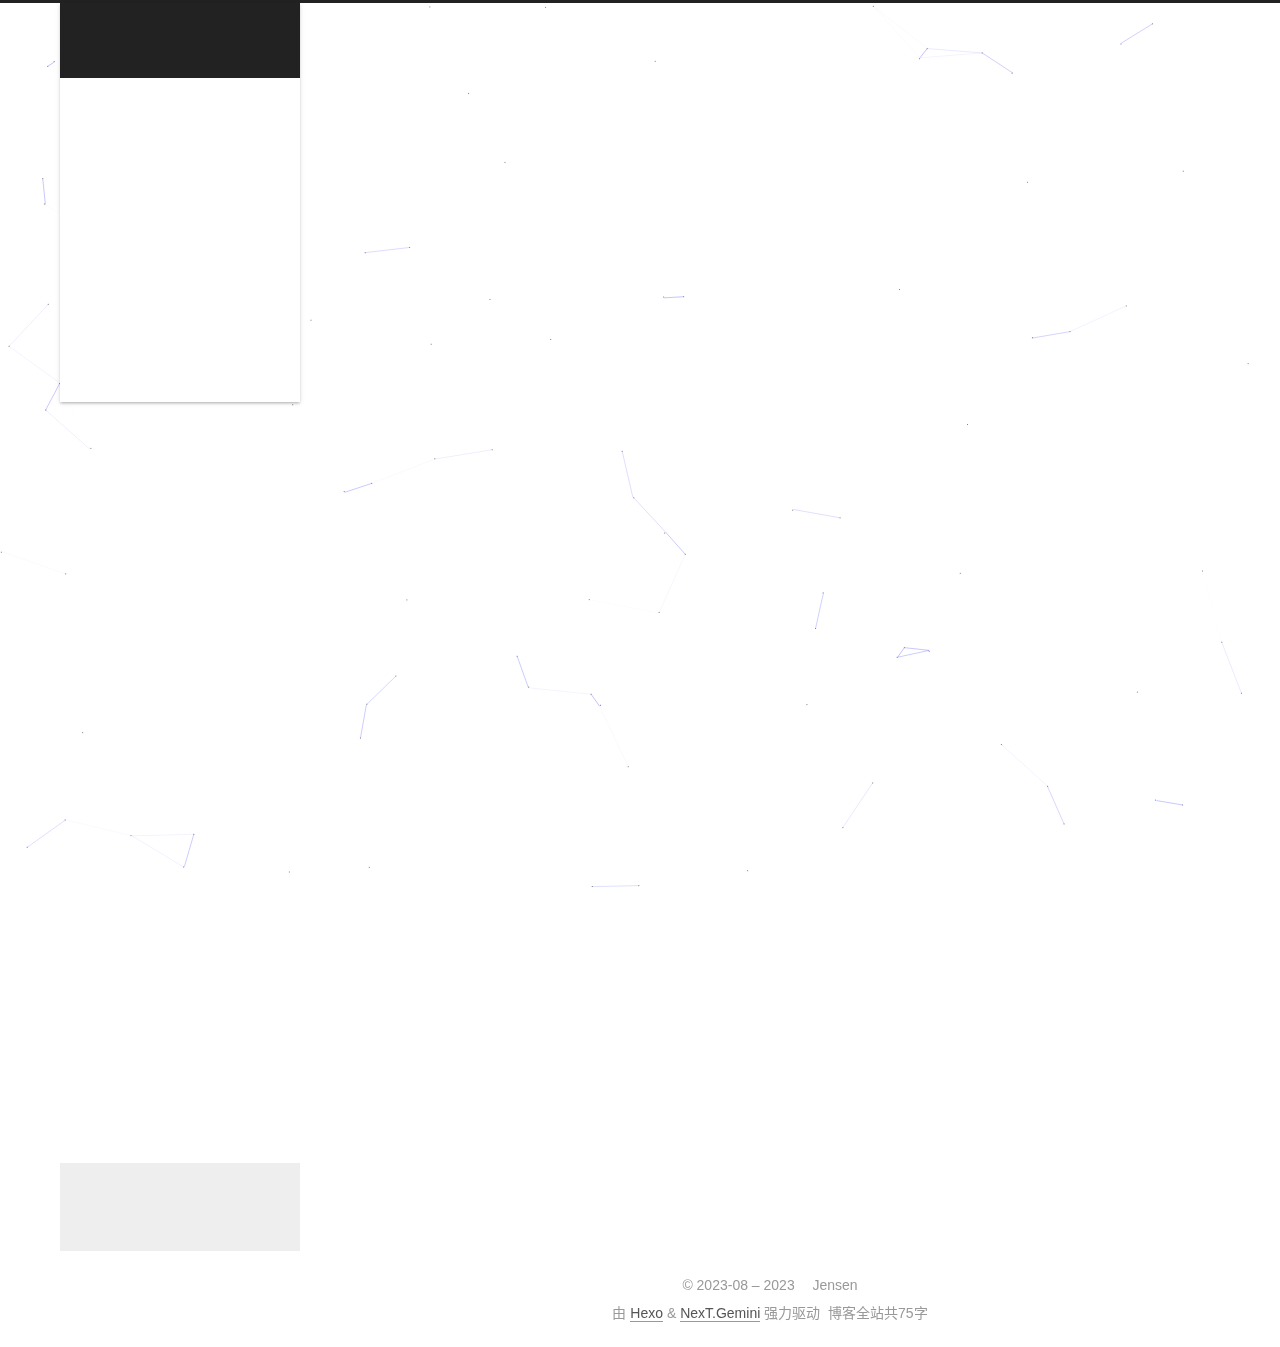
==== commit 03310fae: "Site updated: 2023-08-16 18:12:03" ====
--- a/about/index.html
+++ b/about/index.html
@@ -6,8 +6,8 @@
 <meta name="theme-color" content="#222">
 <meta name="generator" content="Hexo 6.3.0">
   <link rel="apple-touch-icon" sizes="180x180" href="/images/apple-touch-icon-next.png">
-  <link rel="icon" type="image/png" sizes="32x32" href="/images/favicon-32x32-next.png">
-  <link rel="icon" type="image/png" sizes="16x16" href="/images/favicon-16x16-next.png">
+  <link rel="icon" type="image/png" sizes="32x32" href="/images/heart-fill.svg">
+  <link rel="icon" type="image/png" sizes="16x16" href="/images/heart-fill.svg">
   <link rel="mask-icon" href="/images/logo.svg" color="#222">
 
 <link rel="stylesheet" href="/css/main.css">
@@ -277,7 +277,7 @@
       <div class="site-state-item site-state-posts">
           <a href="/archives/">
         
-          <span class="site-state-item-count">1</span>
+          <span class="site-state-item-count">2</span>
           <span class="site-state-item-name">日志</span>
         </a>
       </div>
@@ -400,56 +400,7 @@
 </div>
 
 
-    <script async src="//dn-lbstatics.qbox.me/busuanzi/2.3/busuanzi.pure.mini.js"></script>
-
-    <span id="busuanzi_container_site_pv">总访问量<span id="busuanzi_value_site_pv"></span>次</span>
-    <span class="post-meta-divider">|</span>
-    <span id="busuanzi_container_site_uv">总访客数<span id="busuanzi_value_site_uv"></span>人</span>
-    <span class="post-meta-divider">|</span>
-<!-- 不蒜子计数初始值纠正 -->
-<script>
-$(document).ready(function() {
-
-    var int = setInterval(fixCount, 50);  // 50ms周期检测函数
-    var countOffset = 20000;  // 初始化首次数据
-
-    function fixCount() {            
-       if (document.getElementById("busuanzi_container_site_pv").style.display != "none")
-        {
-            $("#busuanzi_value_site_pv").html(parseInt($("#busuanzi_value_site_pv").html()) + countOffset); 
-            clearInterval(int);
-        }                  
-        if ($("#busuanzi_container_site_pv").css("display") != "none")
-        {
-            $("#busuanzi_value_site_uv").html(parseInt($("#busuanzi_value_site_uv").html()) + countOffset); // 加上初始数据 
-            clearInterval(int); // 停止检测
-        }  
-    }
-       	
-});
-</script> 
-
         
-<div class="busuanzi-count">
-  <script async src="https://busuanzi.ibruce.info/busuanzi/2.3/busuanzi.pure.mini.js"></script>
-    <span class="post-meta-item" id="busuanzi_container_site_uv" style="display: none;">
-      <span class="post-meta-item-icon">
-        <i class="fa fa-user"></i>
-      </span>
-      <span class="site-uv" title="总访客量">
-        <span id="busuanzi_value_site_uv"></span>
-      </span>
-    </span>
-    <span class="post-meta-divider">|</span>
-    <span class="post-meta-item" id="busuanzi_container_site_pv" style="display: none;">
-      <span class="post-meta-item-icon">
-        <i class="fa fa-eye"></i>
-      </span>
-      <span class="site-pv" title="总访问量">
-        <span id="busuanzi_value_site_pv"></span>
-      </span>
-    </span>
-</div>
 
 
 
--- a/css/main.css
+++ b/css/main.css
@@ -1169,7 +1169,7 @@
 }
 .links-of-author a::before,
 .links-of-author span.exturl::before {
-  background: #73ffa3;
+  background: #a6ebbf;
   border-radius: 50%;
   content: ' ';
   display: inline-block;
@@ -2588,7 +2588,7 @@
   }
 }
 body {
-  background: url("/images/background.png");
+  background: url("/images/background1.jpg");
   background-size: cover;
   background-repeat: no-repeat;
   background-attachment: fixed;
